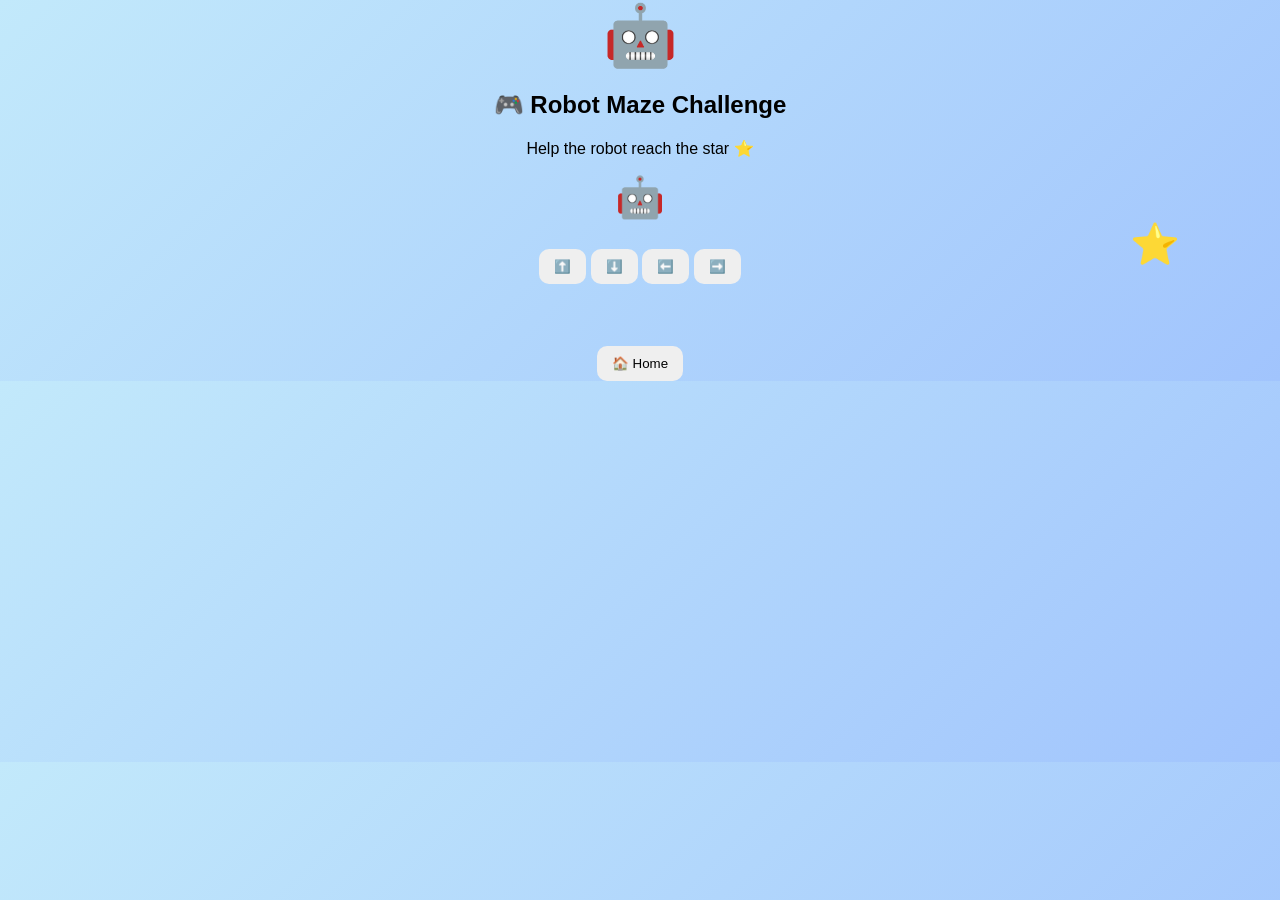
==== game.html @ 3ff734cb "Add files via upload" ====
<!DOCTYPE html>
<html>
<head>
  <title>Robot Maze Game</title>
  <link rel="stylesheet" href="style.css">
</head>
<body>

<div class="robot">🤖</div>

<h2>🎮 Robot Maze Challenge</h2>

<p>Help the robot reach the star ⭐</p>

<div style="font-size:40px;" id="robot">🤖</div>
<div style="font-size:40px; position:absolute; right:100px;">⭐</div>

<br>

<button onclick="move('up')">⬆️</button>
<button onclick="move('down')">⬇️</button>
<button onclick="move('left')">⬅️</button>
<button onclick="move('right')">➡️</button>

<br><br>

<p id="gameMsg"></p>

<br>
<button onclick="location.href='index.html'">🏠 Home</button>

<script>
let x = 0;
let y = 0;

function move(dir) {
  let robot = document.getElementById("robot");

  if (dir === "right") x += 20;
  if (dir === "left") x -= 20;
  if (dir === "up") y -= 20;
  if (dir === "down") y += 20;

  robot.style.transform = `translate(${x}px, ${y}px)`;

  if (x > 200) {
    document.getElementById("gameMsg").innerText =
      "🎉 You reached the star! Great job!";
  }
}
</script>

</body>
</html>
---- style.css ----
body {
  font-family: 'Arial';
  margin: 0;
  background: linear-gradient(135deg, #c2e9fb, #a1c4fd);
  text-align: center;
}

/* HOME */
.home-card {
  background: white;
  padding: 25px;
  margin: 20px auto;
  width: 60%;
  border-radius: 15px;
  cursor: pointer;
  font-size: 20px;
  transition: 0.3s;
}

.home-card:hover {
  transform: scale(1.05);
}

/* QUIZ */
.quiz-card {
  background: white;
  width: 70%;
  margin: 30px auto;
  padding: 25px;
  border-radius: 20px;
  box-shadow: 0 5px 15px rgba(0,0,0,0.2);
}

.option-btn {
  display: block;
  width: 80%;
  margin: 10px auto;
  padding: 12px;
  border: none;
  border-radius: 10px;
  background: #4CAF50;
  color: white;
  cursor: pointer;
}

.option-btn:hover {
  background: #2e7d32;
}

button {
  padding: 10px 15px;
  margin-top: 10px;
  border-radius: 10px;
  border: none;
  cursor: pointer;
}

/* Feedback */
.feedback {
  font-size: 18px;
  margin-top: 10px;
}

/* ROBOT CHARACTER */
.robot {
  font-size: 60px;
  animation: bounce 1.5s infinite;
}

@keyframes bounce {
  0%, 100% { transform: translateY(0); }
  50% { transform: translateY(-10px); }
}

/* POPUP */
.popup {
  position: fixed;
  top: 0;
  left: 0;
  width: 100%;
  height: 100%;
  background: rgba(0,0,0,0.5);
}

.popup-content {
  background: white;
  width: 300px;
  margin: 20% auto;
  padding: 20px;
  border-radius: 15px;
}

.hidden {
  display: none;
}
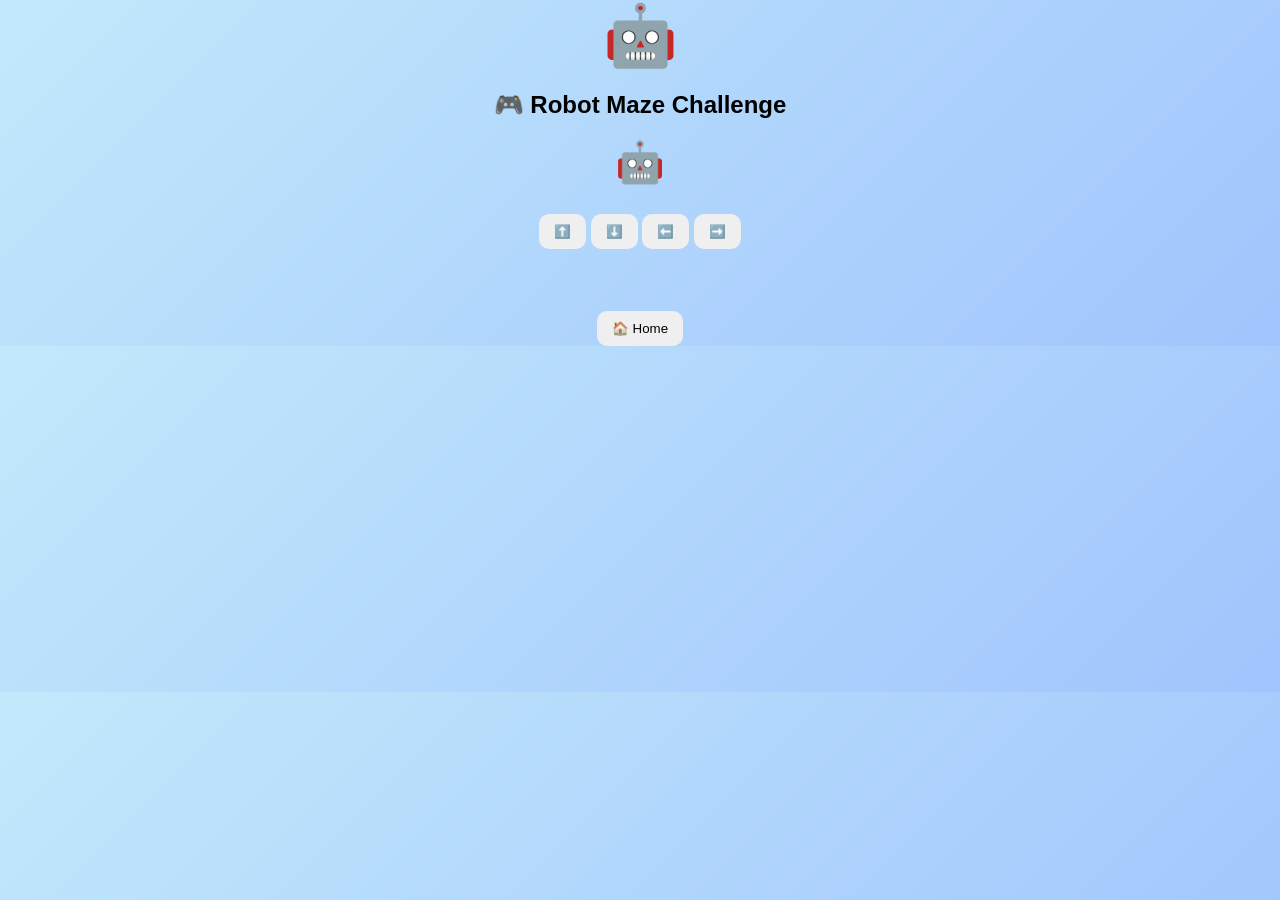
==== commit 9aa1ad78: "Update game.html" ====
--- a/game.html
+++ b/game.html
@@ -10,10 +10,8 @@
 
 <h2>🎮 Robot Maze Challenge</h2>
 
-<p>Help the robot reach the star ⭐</p>
 
 <div style="font-size:40px;" id="robot">🤖</div>
-<div style="font-size:40px; position:absolute; right:100px;">⭐</div>
 
 <br>
 
@@ -42,13 +40,8 @@
   if (dir === "down") y += 20;
 
   robot.style.transform = `translate(${x}px, ${y}px)`;
-
-  if (x > 200) {
-    document.getElementById("gameMsg").innerText =
-      "🎉 You reached the star! Great job!";
-  }
 }
 </script>
 
 </body>
-</html>+</html>
